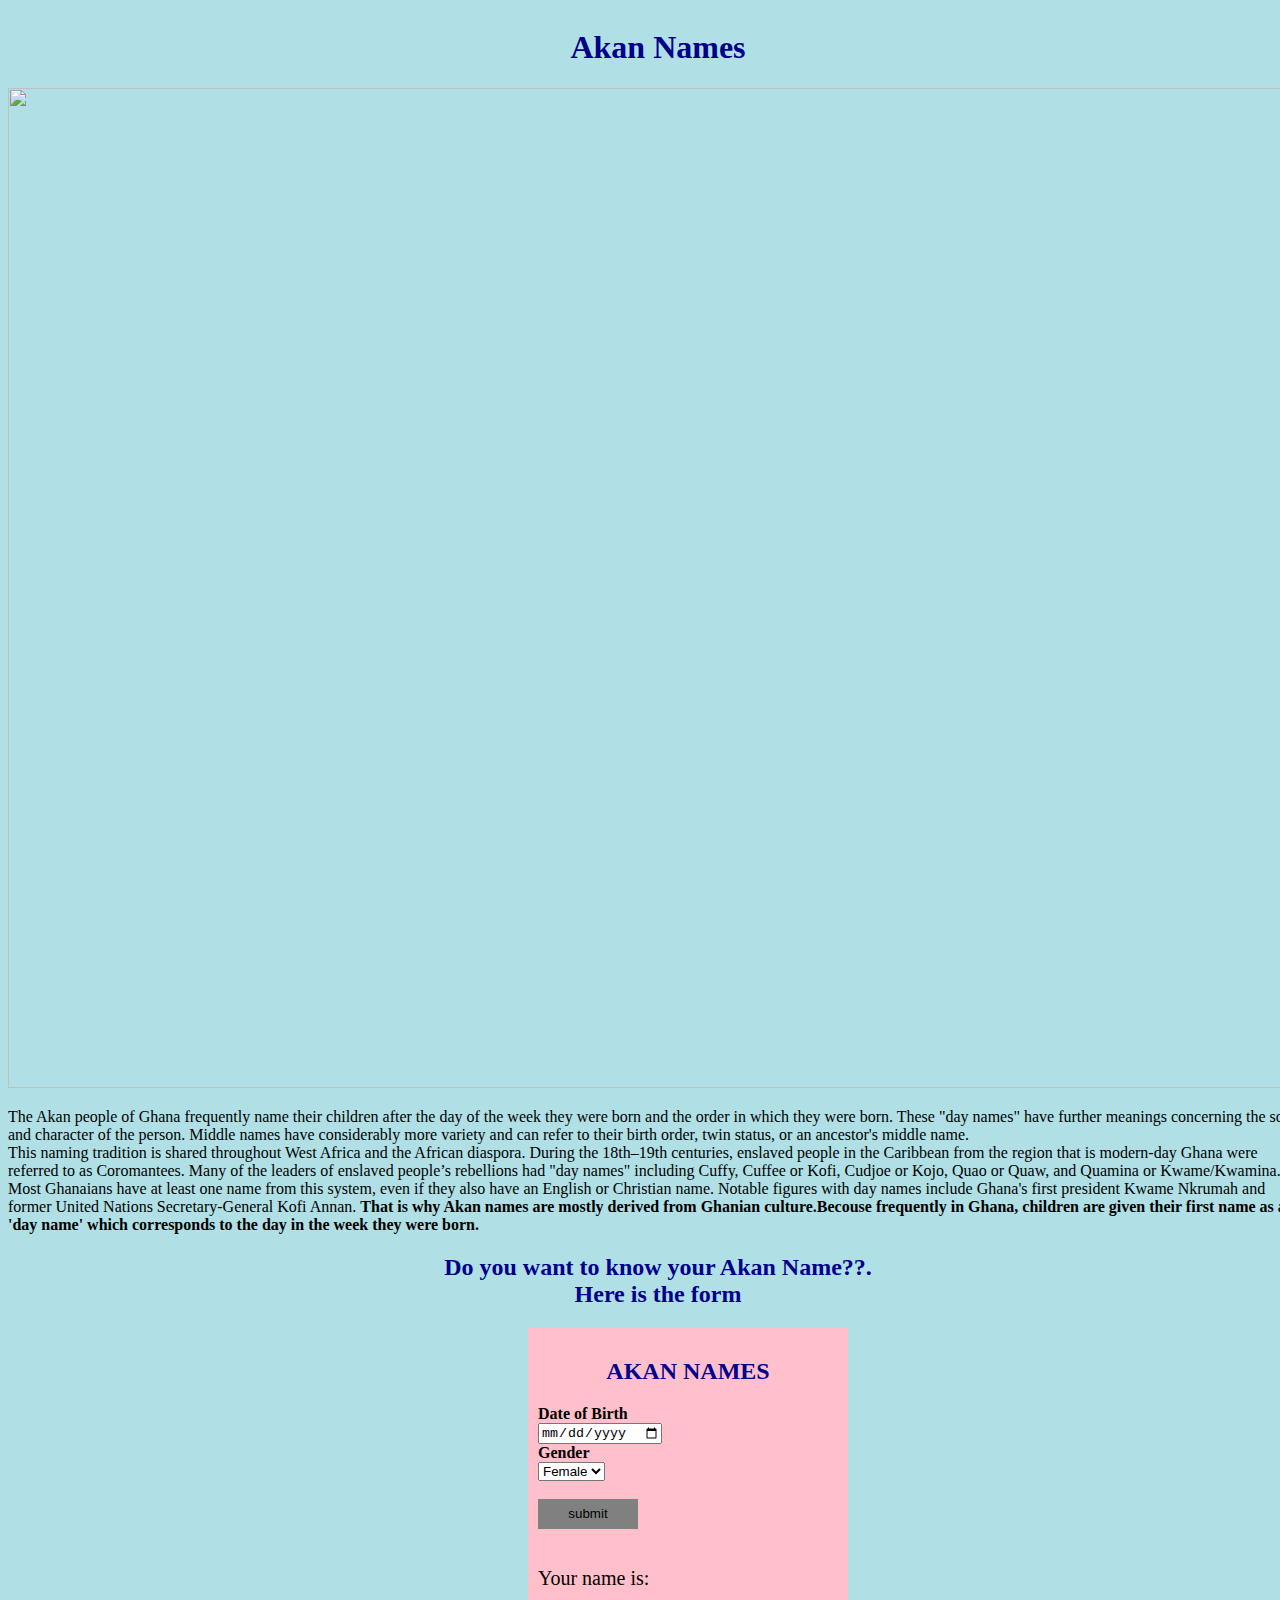
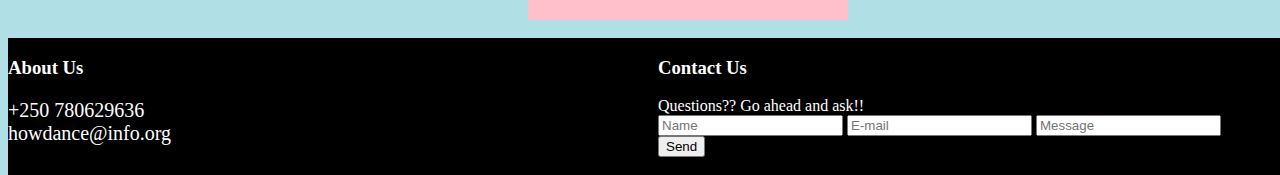
==== index.html @ cb28ca07 "Change the name of html file to index.html" ====
<!DOCTYPE html>
<html>
  <head>
    <link href="css/bootstrap.css" rel ="stylesheet" type="text/css" media="all">
    <link href="week2.css" rel="stylesheet" type="text/css">
    <title>Akan Names</title>
  </head>
<body>
  <div class="container">
    <div class="row">
      <div class="description">
        <h1>Akan Names</h1>
        <img src="https://cdn.face2faceafrica.com/www/wp-content/uploads/2018/09/pokou.jpg" width="1300px" height="1000px">
        <p>The Akan people of Ghana frequently name their children after the
        day of the week they were born and the order in which they were born.
        These "day names" have further meanings concerning the soul and character of the person.
        Middle names have considerably more variety and
        can refer to their birth order, twin status, or an ancestor's middle name.<br>
        This naming tradition is shared throughout West Africa and the African diaspora.
        During the 18th–19th centuries, enslaved people in the Caribbean from the region that is modern-day
        Ghana were referred to as Coromantees. Many of the leaders of enslaved people’s rebellions
        had "day names" including Cuffy, Cuffee or Kofi, Cudjoe or Kojo, Quao or Quaw, and Quamina or Kwame/Kwamina.<br>
        Most Ghanaians have at least one name from this system, even if they also have an English or Christian name.
        Notable figures with day names include Ghana's first president Kwame Nkrumah and former United Nations Secretary-General Kofi Annan.
        <strong> That is why Akan names are mostly derived from Ghanian culture.Becouse frequently in Ghana, children are given their first
        name as a 'day name' which corresponds to the day in the week they were born.</strong></p>
      </div>
      <h2>Do you want to know your Akan Name??.<br>
        <strong> Here is the form</strong></h2>
      <div class="col-md-4">
        <div class="form">
            <h2>AKAN NAMES</h2>
            <form>
              <div class="form-horizontal">
                <label for="sell"><strong> Date of Birth</strong></label>
                <br>
                <input id="birth" type="date" name="birth" placeholder="Birth">
                </div>
                <div>
                  <label for="sell"><strong> Gender </strong></label>
                  <br>
                  <select class="form-control" id="gender" value="gender">
                    <option value="female" id="female">Female</option>
                    <option value="male" id="male"> Male</option>
                  </select>
                  </div>
                  <br>
                  <div class="form-group">
                    <div class="col-5m-offset-2 col-5m-10">
                      <input type="button" id="submit" class="btn btn-default" onclick="formCal()" value="submit">
                      </div>
                      </div>
                      <br>
                      <p id="valu">Your name is:</p>
          </form>
      </div>
    </div>
  </div>
  <br>
  <footer>
    <div class="about-us">
    <h3>About Us</h3>
    <p>+250 780629636 <br>howdance@info.org</p>
    </div>
    <div class="contact-us">
    <h3>Contact Us</h3>
    <p>
    <form>
    <caption>Questions?? Go ahead and ask!!</caption><br>
    <input type="text" name="name" placeholder="Name">
    <input type="text" name="Email" placeholder="E-mail">
    <input type="text" name="name" placeholder="Message"><br>
    <button class="submit">Send</button>
    </form>
    <br>
   </div>
  </footer>
  <script src="week2.js"></<script>
</body>
</html>
---- week2.css ----
body{
  background-color:powderblue;
}
h1{
  text-align: center;
  color:darkblue;
}
.container{
  color:black;
  margin-right:40%;
  position:absolute;
}
.form{
  width:300px;
  border: 2px black;
  padding:10px;
  background-color:pink;
}
.container #submit{
  background-color:grey;
  border:1px black;
  width:100px;
  height: 30px;
  color:black;
}
h2{
  text-align: center;
  color: darkblue;
}
#valu{
  border:2px black;
  font-size:20px;
  widows:30px;
}
.form-control select{
  width: 10%;
  height: 20px;
}
footer{
	background: #000000;
	height: 30%;
	display: grid;
	grid-template-columns: repeat(2,1fr);
    color:white;
}
.col-md-4{
  margin-left:40%;
}
.forn-control{
  width:60%;
}
footer .about-us p{
	font-size: 20px;
}
footer .contact-us p{
  color:white;
}
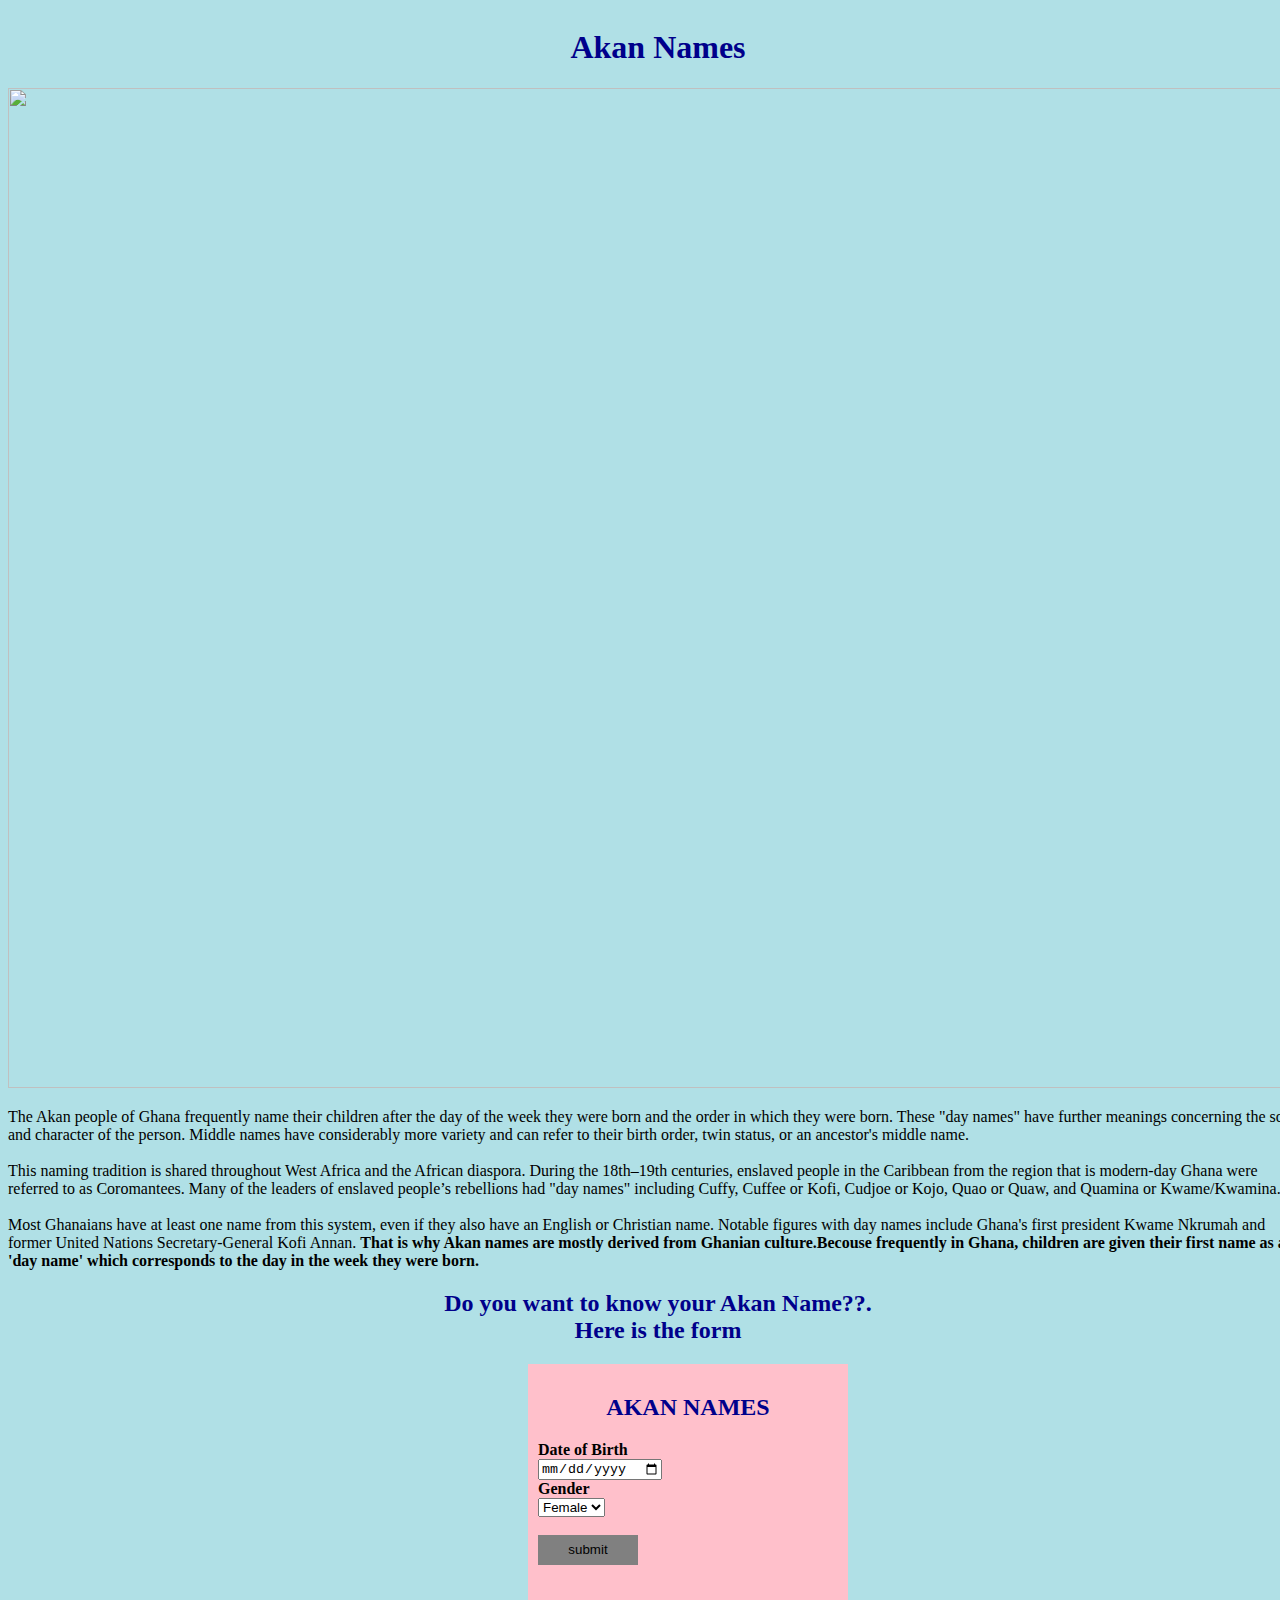
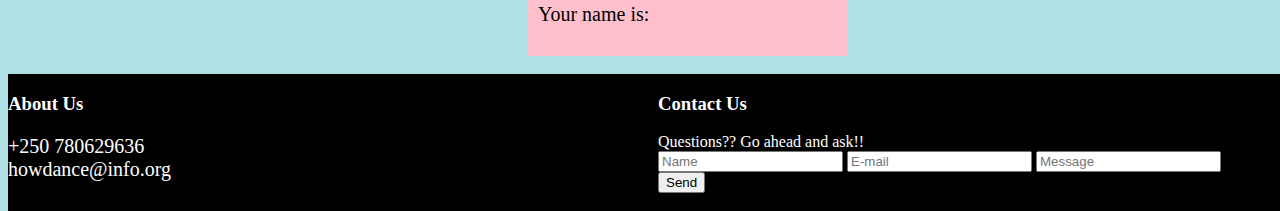
==== commit 07acc46b: "Try to change js fille to functioning" ====
--- a/index.html
+++ b/index.html
@@ -1,11 +1,12 @@
 <!DOCTYPE html>
 <html>
   <head>
-    <link href="css/bootstrap.css" rel ="stylesheet" type="text/css" media="all">
+    <link href="css/bootstrap.min.css" rel ="stylesheet" type="text/css" media="all">
     <link href="week2.css" rel="stylesheet" type="text/css">
     <title>Akan Names</title>
   </head>
 <body>
+  <script src="week2.js"></script>
   <div class="container">
     <div class="row">
       <div class="description">
@@ -16,10 +17,12 @@
         These "day names" have further meanings concerning the soul and character of the person.
         Middle names have considerably more variety and
         can refer to their birth order, twin status, or an ancestor's middle name.<br>
+        <br>
         This naming tradition is shared throughout West Africa and the African diaspora.
         During the 18th–19th centuries, enslaved people in the Caribbean from the region that is modern-day
         Ghana were referred to as Coromantees. Many of the leaders of enslaved people’s rebellions
         had "day names" including Cuffy, Cuffee or Kofi, Cudjoe or Kojo, Quao or Quaw, and Quamina or Kwame/Kwamina.<br>
+        <br>
         Most Ghanaians have at least one name from this system, even if they also have an English or Christian name.
         Notable figures with day names include Ghana's first president Kwame Nkrumah and former United Nations Secretary-General Kofi Annan.
         <strong> That is why Akan names are mostly derived from Ghanian culture.Becouse frequently in Ghana, children are given their first
@@ -75,6 +78,5 @@
     <br>
    </div>
   </footer>
-  <script src="week2.js"></<script>
 </body>
 </html>
